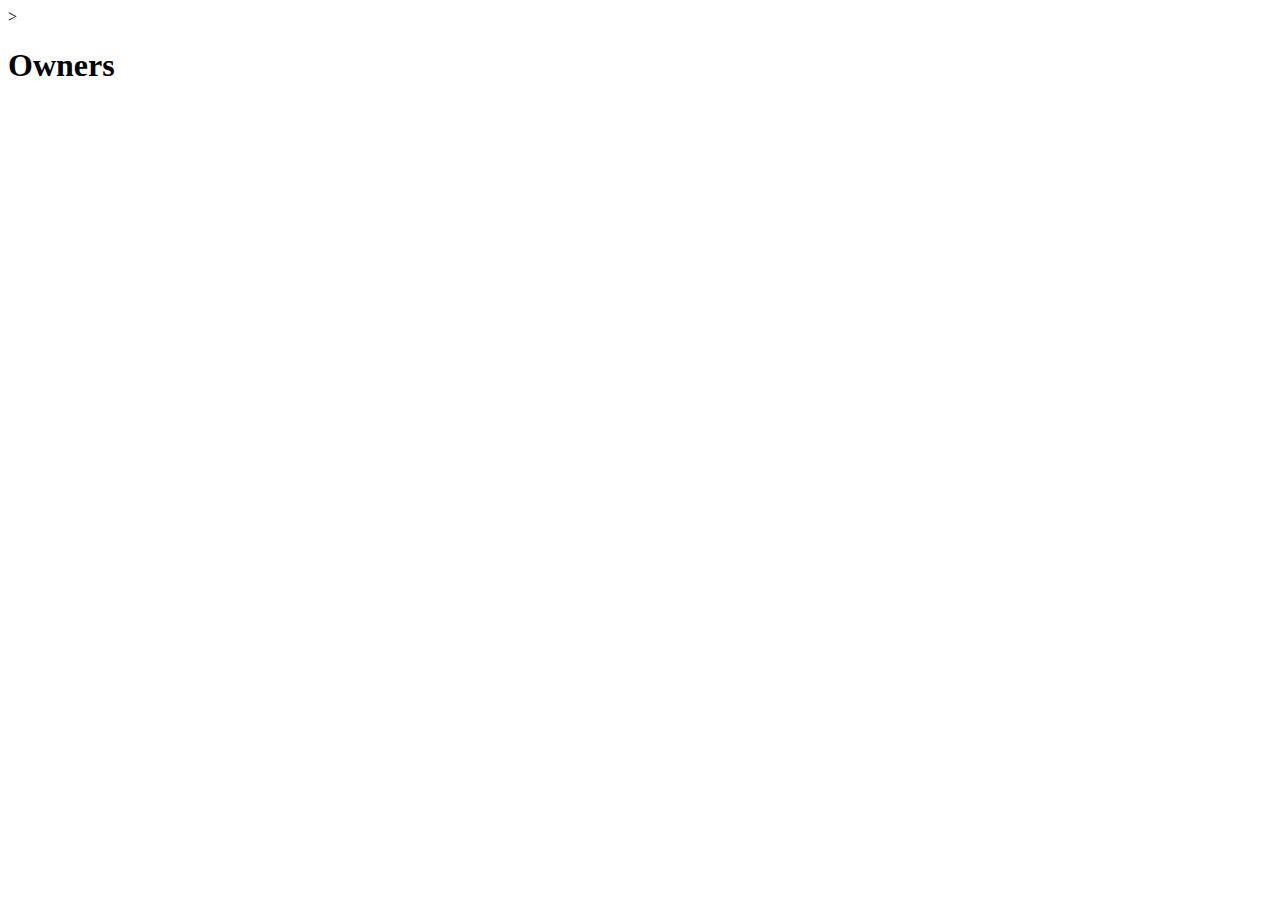
==== pet_clinic_web/src/main/resources/templates/owners/index.html @ 7fa5e7e7 "Added BootLoader for Data / Reformat Abstract Map Services" ====
<!DOCTYPE html>
<html lang="en" xmlns:th="http://www.thymeleaf.org">
>
<head>
    <meta charset="UTF-8">
    <title>List of Owners</title>
</head>
<body>
<h1 th:text="'List of owners'">Owners</h1>
</body>
</html>
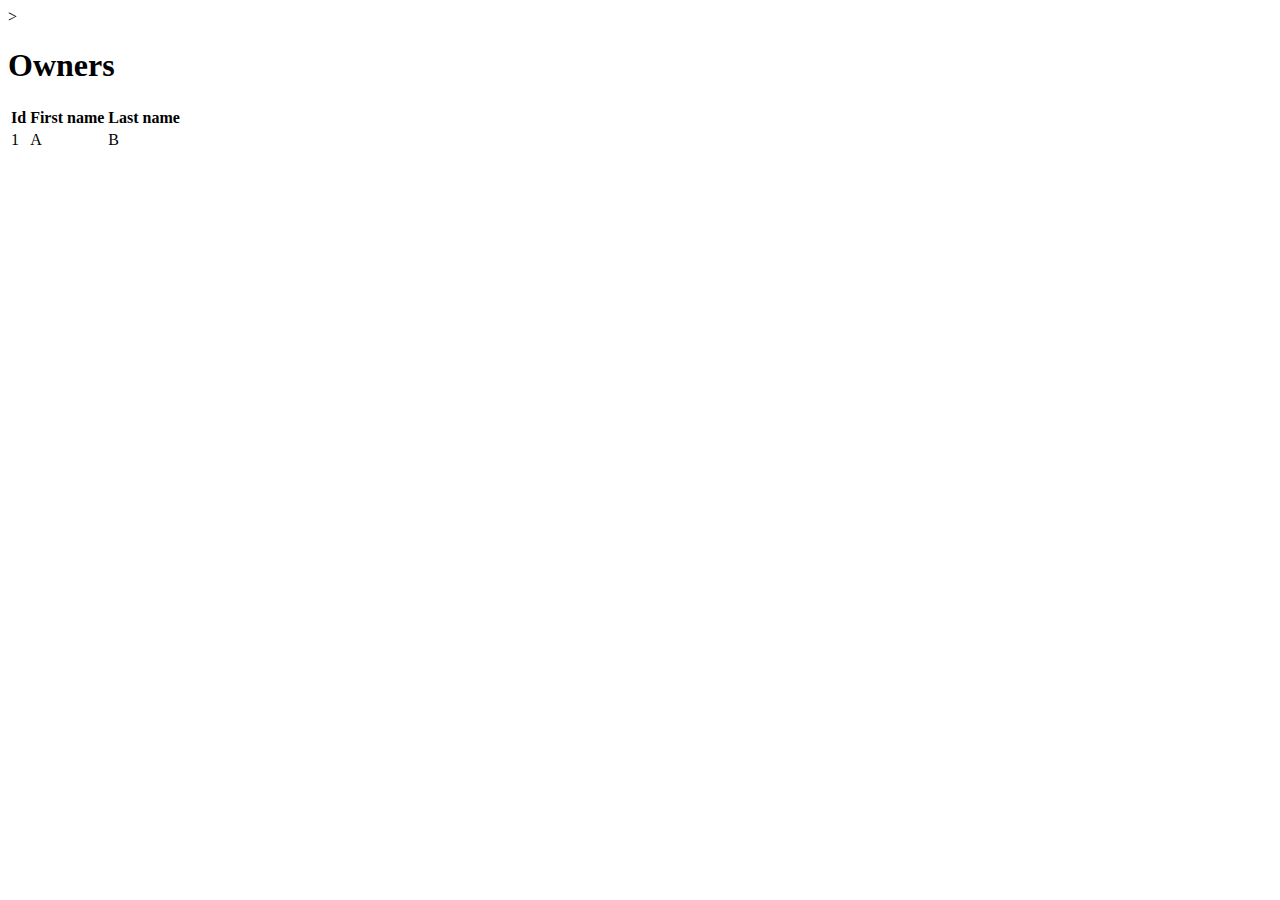
==== commit a095afe3: "Display the list of vets and owners" ====
--- a/pet_clinic_web/src/main/resources/templates/owners/index.html
+++ b/pet_clinic_web/src/main/resources/templates/owners/index.html
@@ -7,5 +7,22 @@
 </head>
 <body>
 <h1 th:text="'List of owners'">Owners</h1>
+<table>
+    <thead>
+    <tr>
+        <th>Id</th>
+        <th>First name</th>
+        <th>Last name</th>
+    </tr>
+    </thead>
+    <tbody>
+    <tr th:each="owner : ${owners}">
+        <td th:text="${owner.id}">1</td>
+        <td th:text="${owner.firstName}">A</td>
+        <td th:text="${owner.lastName}">B</td>
+
+    </tr>
+    </tbody>
+</table>
 </body>
 </html>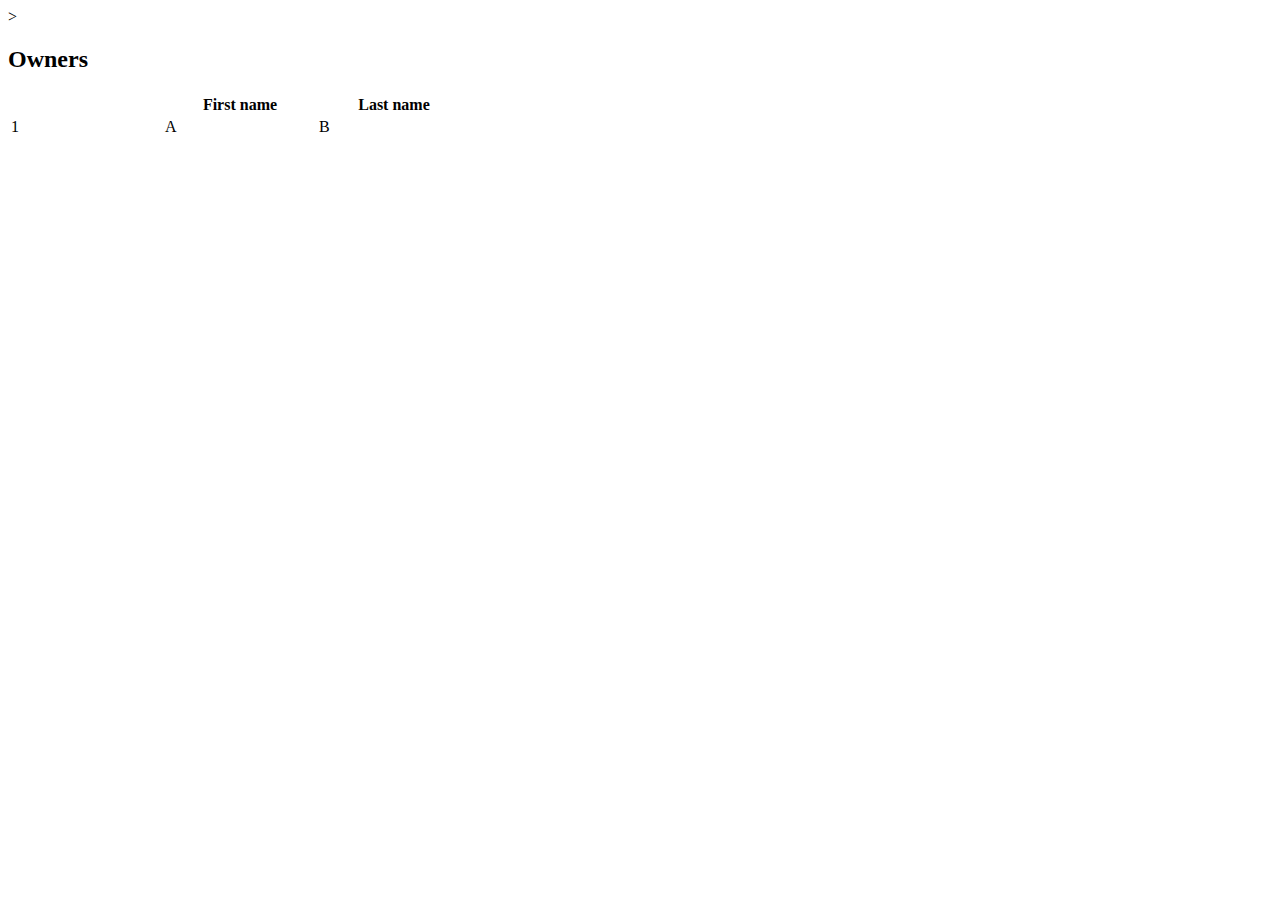
==== commit 1a29f4c6: "Message properties and some pom stuff , but useless" ====
--- a/pet_clinic_web/src/main/resources/templates/owners/index.html
+++ b/pet_clinic_web/src/main/resources/templates/owners/index.html
@@ -1,18 +1,19 @@
 <!DOCTYPE html>
-<html lang="en" xmlns:th="http://www.thymeleaf.org">
+<html lang="en" xmlns:th="http://www.thymeleaf.org" th:replace="~{fragments/layout :: layout (~{::body},'owners')}"
+      xmlns:width="http://xmlns.jcp.org/xml/ns/persistence/orm">
 >
 <head>
     <meta charset="UTF-8">
     <title>List of Owners</title>
 </head>
 <body>
-<h1 th:text="'List of owners'">Owners</h1>
-<table>
+<h2 th:text="'List of owners'">Owners</h2>
+<table class="table table-striped">
     <thead>
     <tr>
-        <th>Id</th>
-        <th>First name</th>
-        <th>Last name</th>
+        <th style="width: 150px;"></th>
+        <th style="width: 150px;">First name</th>
+        <th style="width: 150px;">Last name</th>
     </tr>
     </thead>
     <tbody>
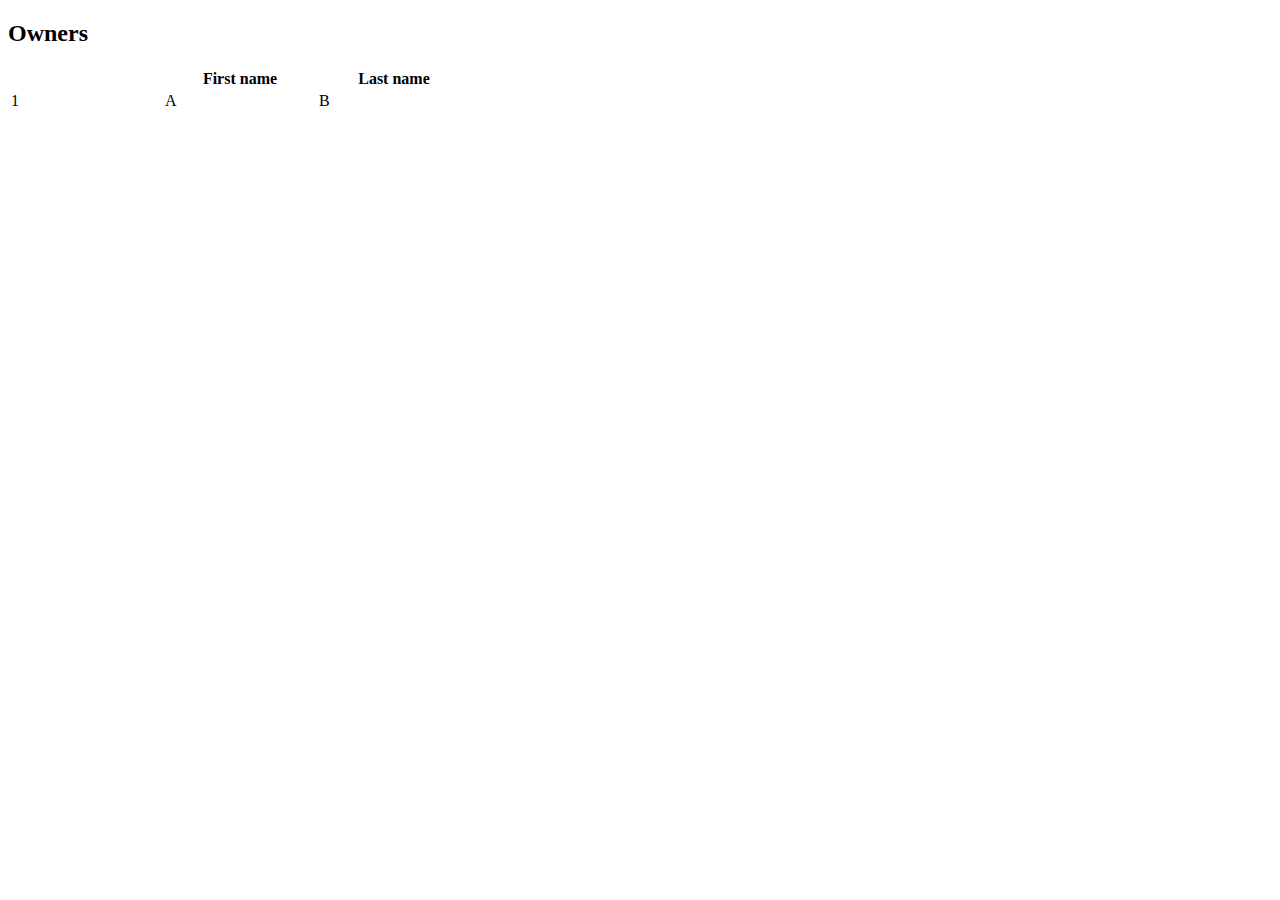
==== commit 4da952f4: "New and updated POJOS, servuces and Vet index" ====
--- a/pet_clinic_web/src/main/resources/templates/owners/index.html
+++ b/pet_clinic_web/src/main/resources/templates/owners/index.html
@@ -1,7 +1,7 @@
 <!DOCTYPE html>
 <html lang="en" xmlns:th="http://www.thymeleaf.org" th:replace="~{fragments/layout :: layout (~{::body},'owners')}"
       xmlns:width="http://xmlns.jcp.org/xml/ns/persistence/orm">
->
+
 <head>
     <meta charset="UTF-8">
     <title>List of Owners</title>
